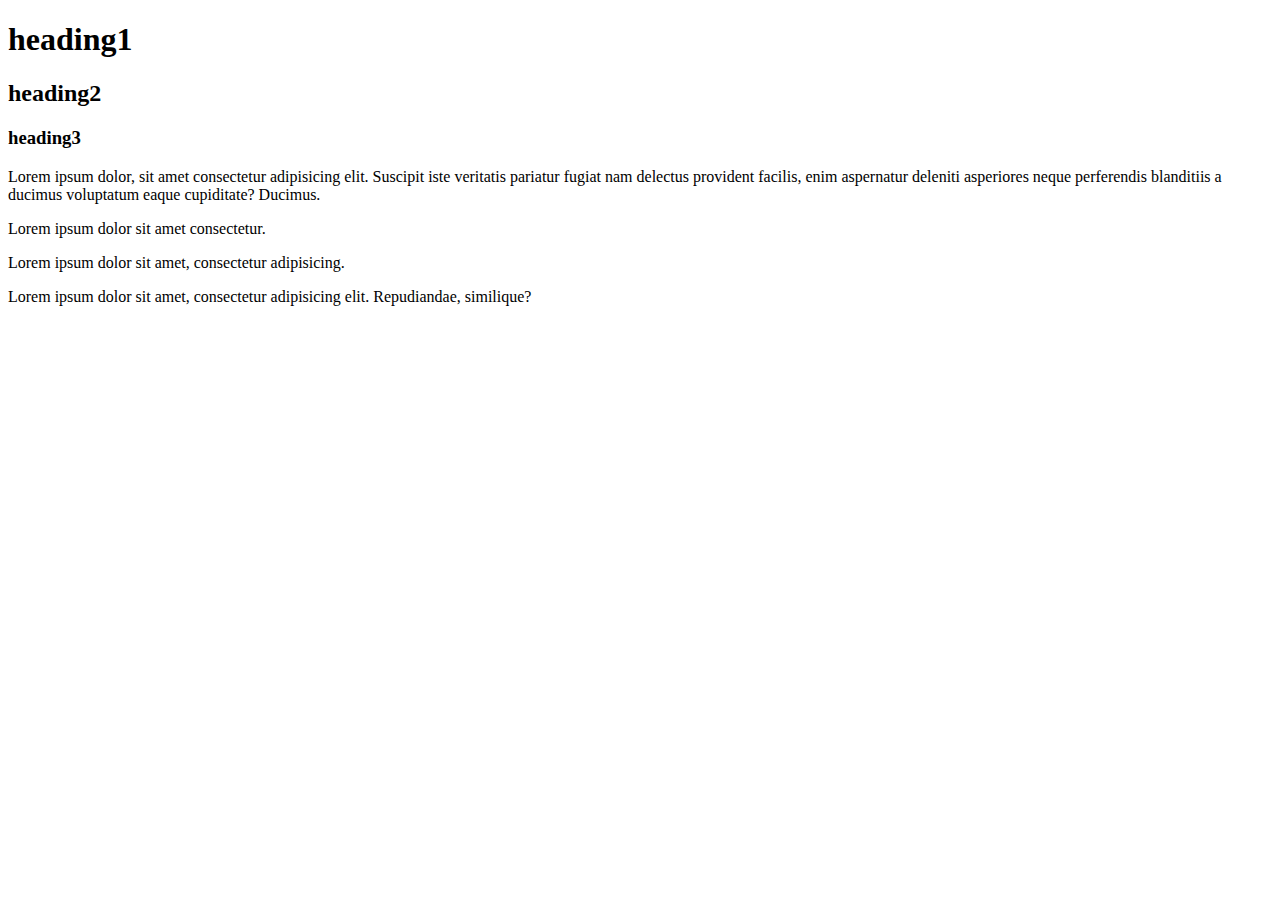
==== html_basic/index.html @ 09bf3fc9 "added new file index.html" ====
<!DOCTYPE html>
<html lang="en">
<head>
    <meta charset="UTF-8">
    <meta name="viewport" content="width=device-width, initial-scale=1.0">
    <title>new file</title>
</head>
<body>
    <h1>heading1</h1>
    <h2>heading2</h2>
    <h3>heading3</h3>
    <p>Lorem ipsum dolor, sit amet consectetur adipisicing elit. Suscipit iste veritatis pariatur fugiat nam delectus provident facilis, enim aspernatur deleniti asperiores neque perferendis blanditiis a ducimus voluptatum eaque cupiditate? Ducimus.</p>
    <p>Lorem ipsum dolor sit amet consectetur.</p>
    <p>Lorem ipsum dolor sit amet, consectetur adipisicing.</p>
    <p>Lorem ipsum dolor sit amet, consectetur adipisicing elit. Repudiandae, similique?</p>
    <img src="https://i.ibb.co/gTDZZT8/ALX-Logo-07.png" alt="">
</body>
</html>
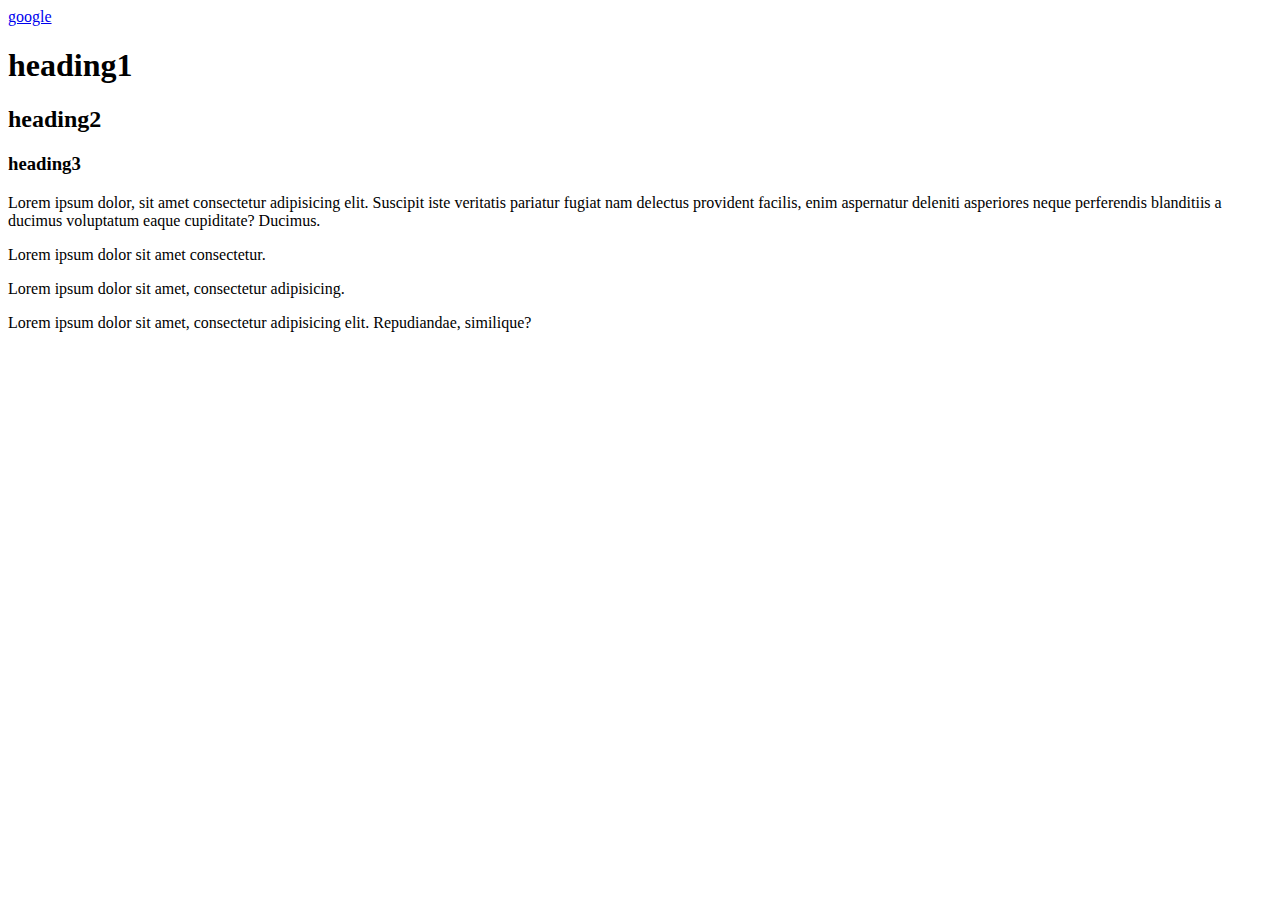
==== commit aad3a5bb: "edit file" ====
--- a/html_basic/index.html
+++ b/html_basic/index.html
@@ -6,6 +6,7 @@
     <title>new file</title>
 </head>
 <body>
+    <a href="www.google.com">google</a>
     <h1>heading1</h1>
     <h2>heading2</h2>
     <h3>heading3</h3>
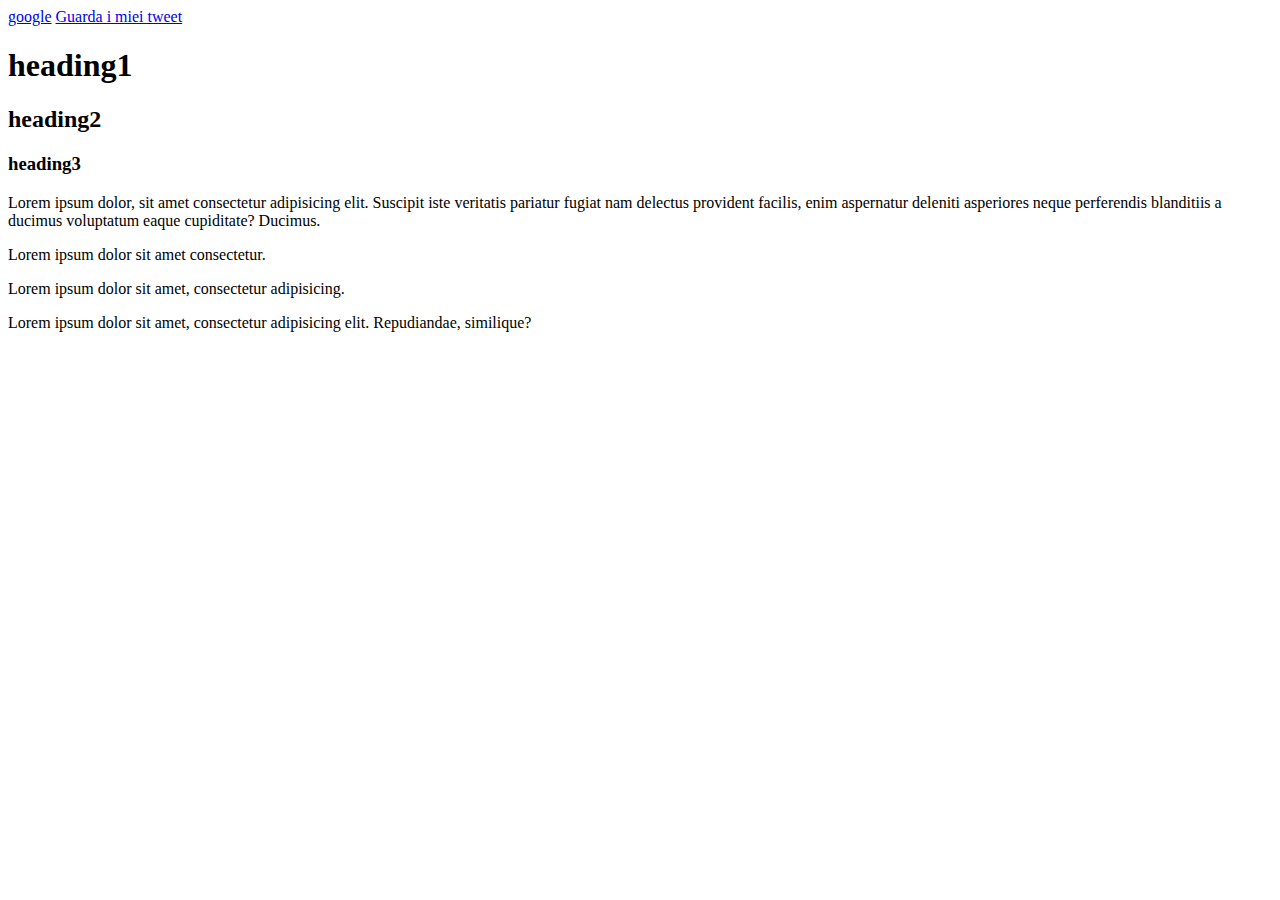
==== commit 85a3b900: "Aggiunto tweets.html e linkato index.html" ====
--- a/html_basic/index.html
+++ b/html_basic/index.html
@@ -6,7 +6,11 @@
     <title>new file</title>
 </head>
 <body>
-    <a href="www.google.com">google</a>
+    <body>
+        <a href="www.google.com">google</a>
+    </body>
+    <a href="tweets.html">Guarda i miei tweet</a>
+
     <h1>heading1</h1>
     <h2>heading2</h2>
     <h3>heading3</h3>
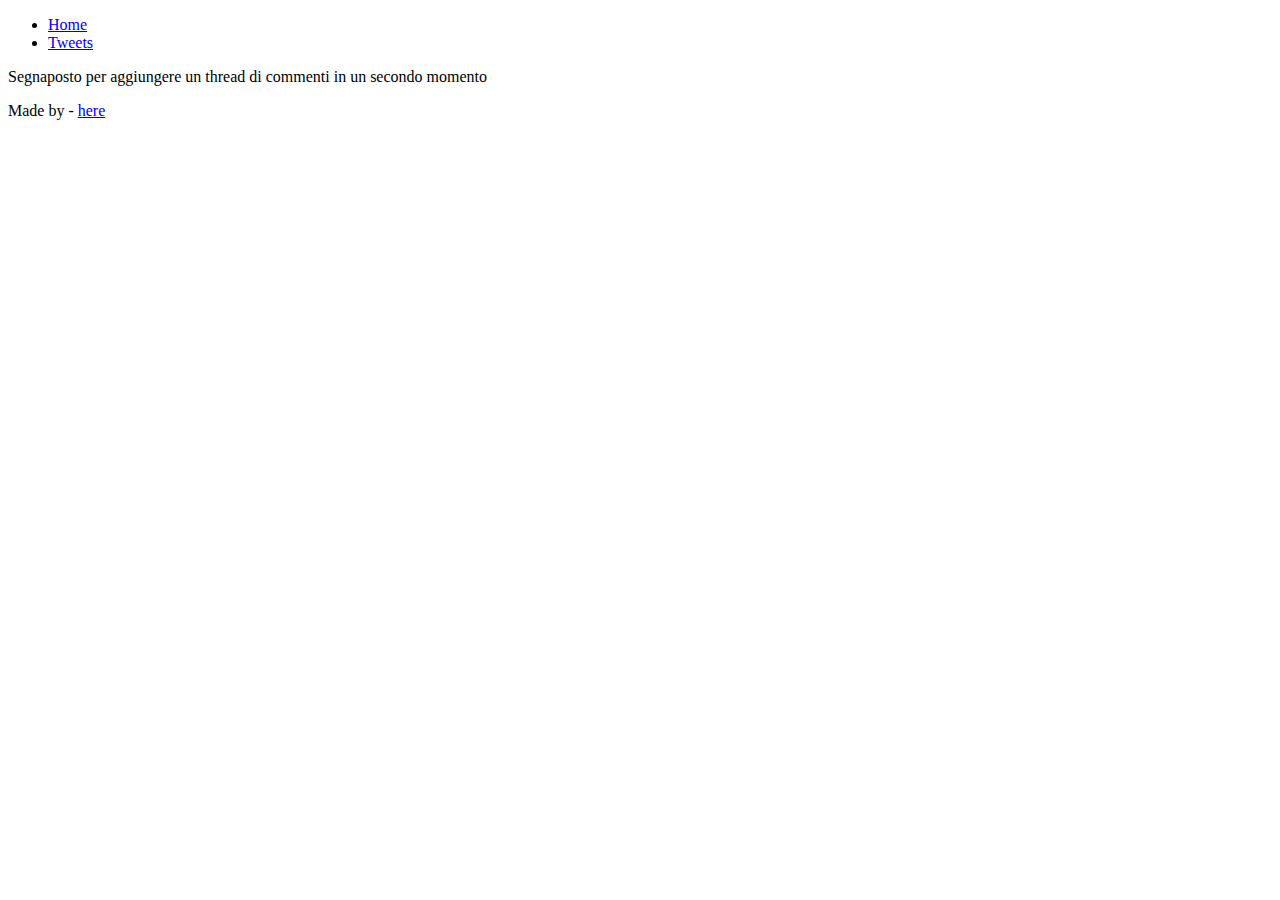
==== commit 47370c4d: "Aggiornata la struttura di index.html e tweets.html per coerenza" ====
--- a/html_basic/index.html
+++ b/html_basic/index.html
@@ -3,21 +3,25 @@
 <head>
     <meta charset="UTF-8">
     <meta name="viewport" content="width=device-width, initial-scale=1.0">
-    <title>new file</title>
+    <title>Home Page</title>
 </head>
 <body>
-    <body>
-        <a href="www.google.com">google</a>
-    </body>
-    <a href="tweets.html">Guarda i miei tweet</a>
-
-    <h1>heading1</h1>
-    <h2>heading2</h2>
-    <h3>heading3</h3>
-    <p>Lorem ipsum dolor, sit amet consectetur adipisicing elit. Suscipit iste veritatis pariatur fugiat nam delectus provident facilis, enim aspernatur deleniti asperiores neque perferendis blanditiis a ducimus voluptatum eaque cupiditate? Ducimus.</p>
-    <p>Lorem ipsum dolor sit amet consectetur.</p>
-    <p>Lorem ipsum dolor sit amet, consectetur adipisicing.</p>
-    <p>Lorem ipsum dolor sit amet, consectetur adipisicing elit. Repudiandae, similique?</p>
-    <img src="https://i.ibb.co/gTDZZT8/ALX-Logo-07.png" alt="">
+    <header>
+        <ul>
+            <li><a href="index.html">Home</a></li>
+            <li><a href="tweets.html">Tweets</a></li>
+        </ul>
+    </header>
+    <main>
+        <article>
+            <!-- Contenuto della tua homepage -->
+        </article>
+        <aside>
+            <p>Segnaposto per aggiungere un thread di commenti in un secondo momento</p>
+        </aside>
+    </main>
+    <footer>
+        <p>Made by <YOUR NAME> - <a href="<ANY LINK>" target="_blank">here</a></p>
+    </footer>
 </body>
-</html>+</html>
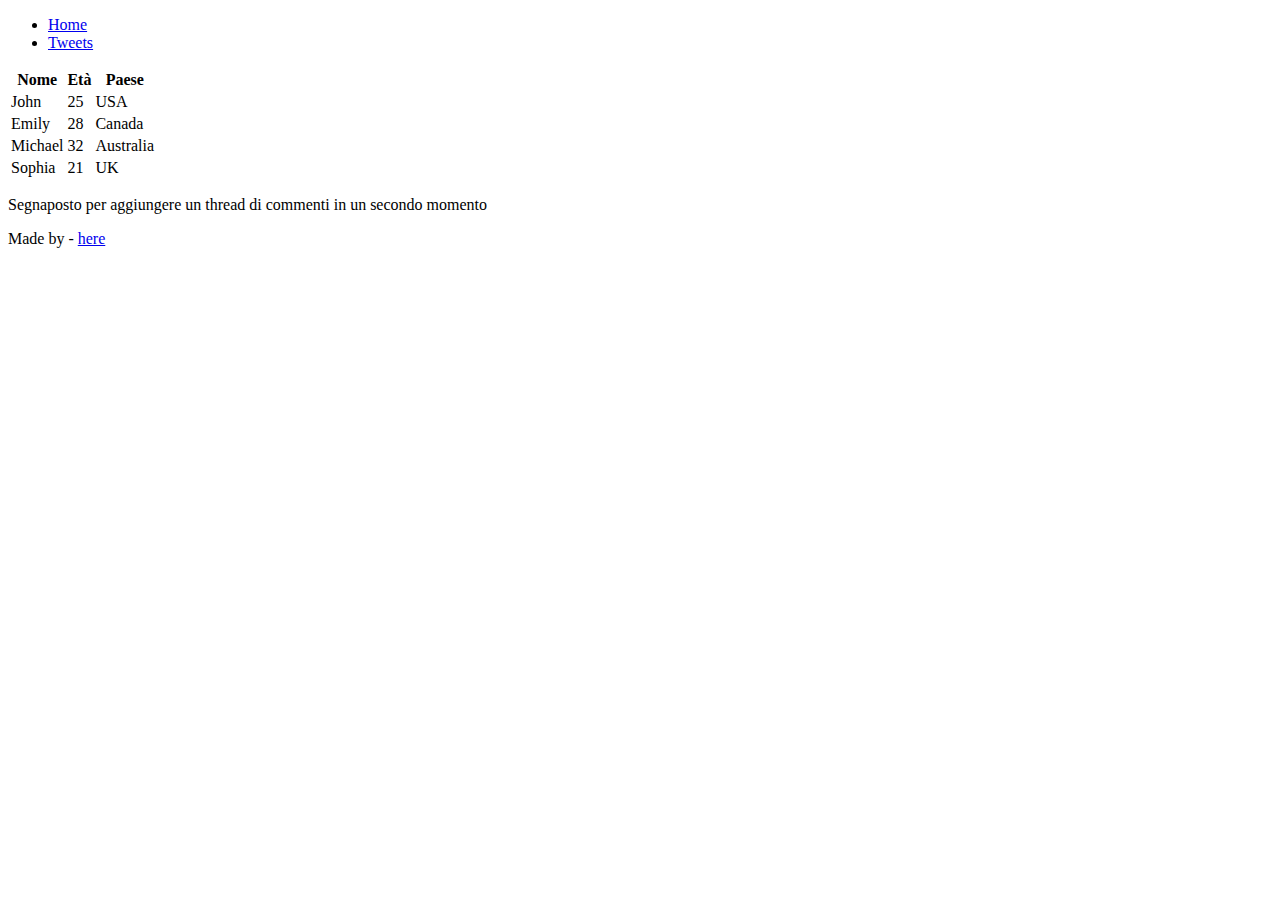
==== commit a41c2e43: "Aggiunta la tabella degli allievi in index.html" ====
--- a/html_basic/index.html
+++ b/html_basic/index.html
@@ -15,6 +15,40 @@
     <main>
         <article>
             <!-- Contenuto della tua homepage -->
+
+            <!-- Inizio del contenitore per la tabella degli studenti -->
+            <table>
+                <thead>
+                    <tr>
+                        <th>Nome</th>
+                        <th>Età</th>
+                        <th>Paese</th>
+                    </tr>
+                </thead>
+                <tbody>
+                    <tr>
+                        <td>John</td>
+                        <td>25</td>
+                        <td>USA</td>
+                    </tr>
+                    <tr>
+                        <td>Emily</td>
+                        <td>28</td>
+                        <td>Canada</td>
+                    </tr>
+                    <tr>
+                        <td>Michael</td>
+                        <td>32</td>
+                        <td>Australia</td>
+                    </tr>
+                    <tr>
+                        <td>Sophia</td>
+                        <td>21</td>
+                        <td>UK</td>
+                    </tr>
+                </tbody>
+            </table>
+            <!-- Fine del contenitore per la tabella degli studenti -->
         </article>
         <aside>
             <p>Segnaposto per aggiungere un thread di commenti in un secondo momento</p>
